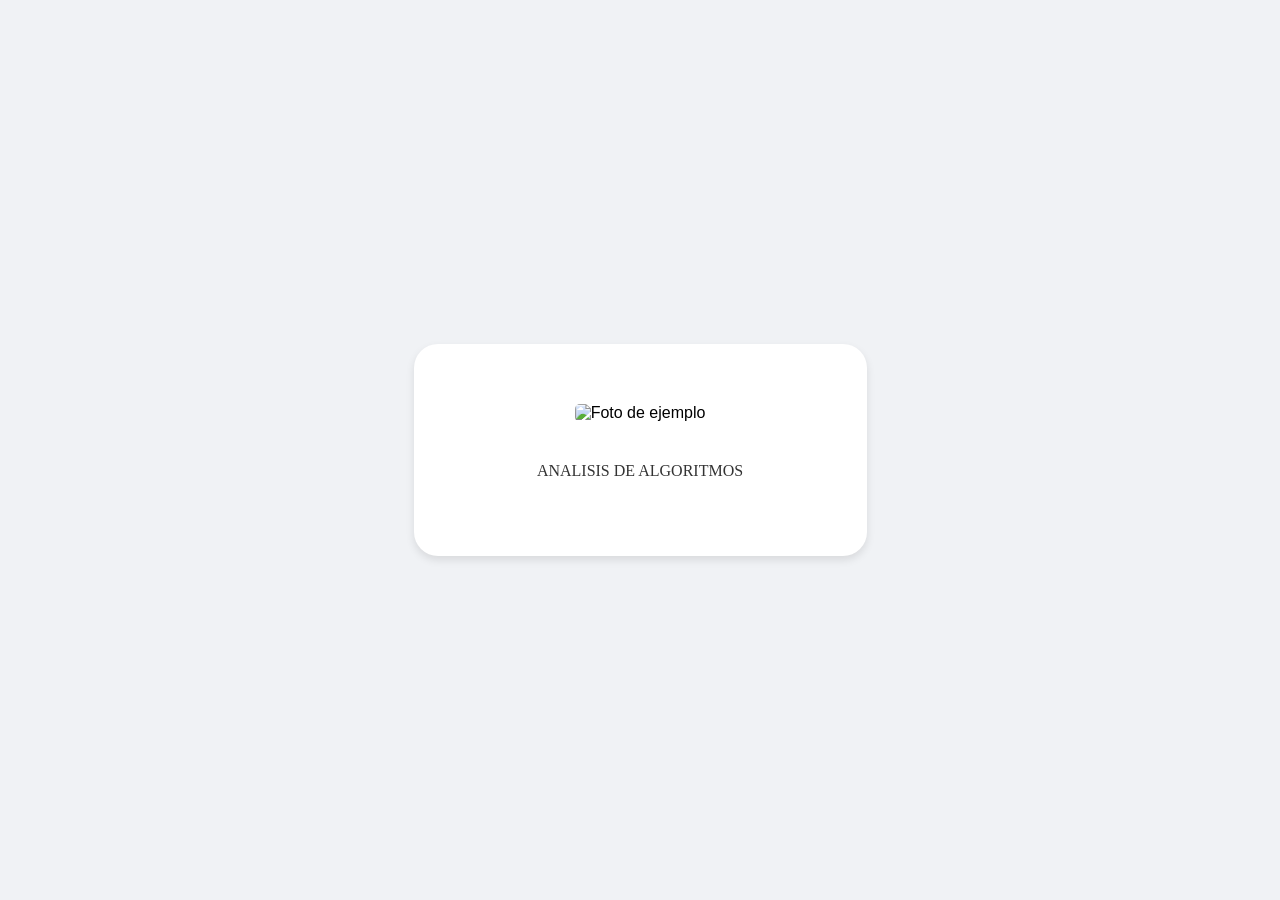
==== index.html @ c54a4212 "Hola algoritmos" ====
<!DOCTYPE html>
<html lang="es">
<head>
    <meta charset="UTF-8">
    <meta name="viewport" content="width=device-width, initial-scale=1.0">
    <title>HolaMundo</title>
    <link rel="stylesheet" href="index.css">
    </head>
<body>
    <div class="tarjeta">
        <img
            id="miFoto"
            class="imagen-clickeable"
            src="https://lpz.ucb.edu.bo/wp-content/uploads/2024/05/UCB-Ereccion-Canonica_Escudo-01.png"
            alt="Foto de ejemplo"
        >
        <p class="texto-descripcion">ANALISIS DE ALGORITMOS</p>
    </div>
<script src="index.js"></script>
</body>
</html>
---- index.css ----
body {
            font-family: Arial, sans-serif;
            display: flex;
            justify-content: center;
            align-items: center;
            height: 100vh;
            background-color: #f0f2f5;
            margin: 0;
        }
        .tarjeta {
            background-color: white;
            border-radius: 24px;
            box-shadow: 0 4px 8px rgba(0,0,0,0.1);
            padding: 60px;
            text-align: center;
            width: 333px;
        }
        .imagen-clickeable {
            width: 100%;
            border-radius: 5px;
            cursor: pointer;
            transition: transform 0.2s;
        }
        .imagen-clickeable:hover {
            transform: scale(1.03);
        }
        .texto-descripcion {
            margin-top: 40px;
            color: #333;
            font-size: 16px;
            font-family:Cambria, Cochin, Georgia, Times, 'Times New Roman', serif;
        }
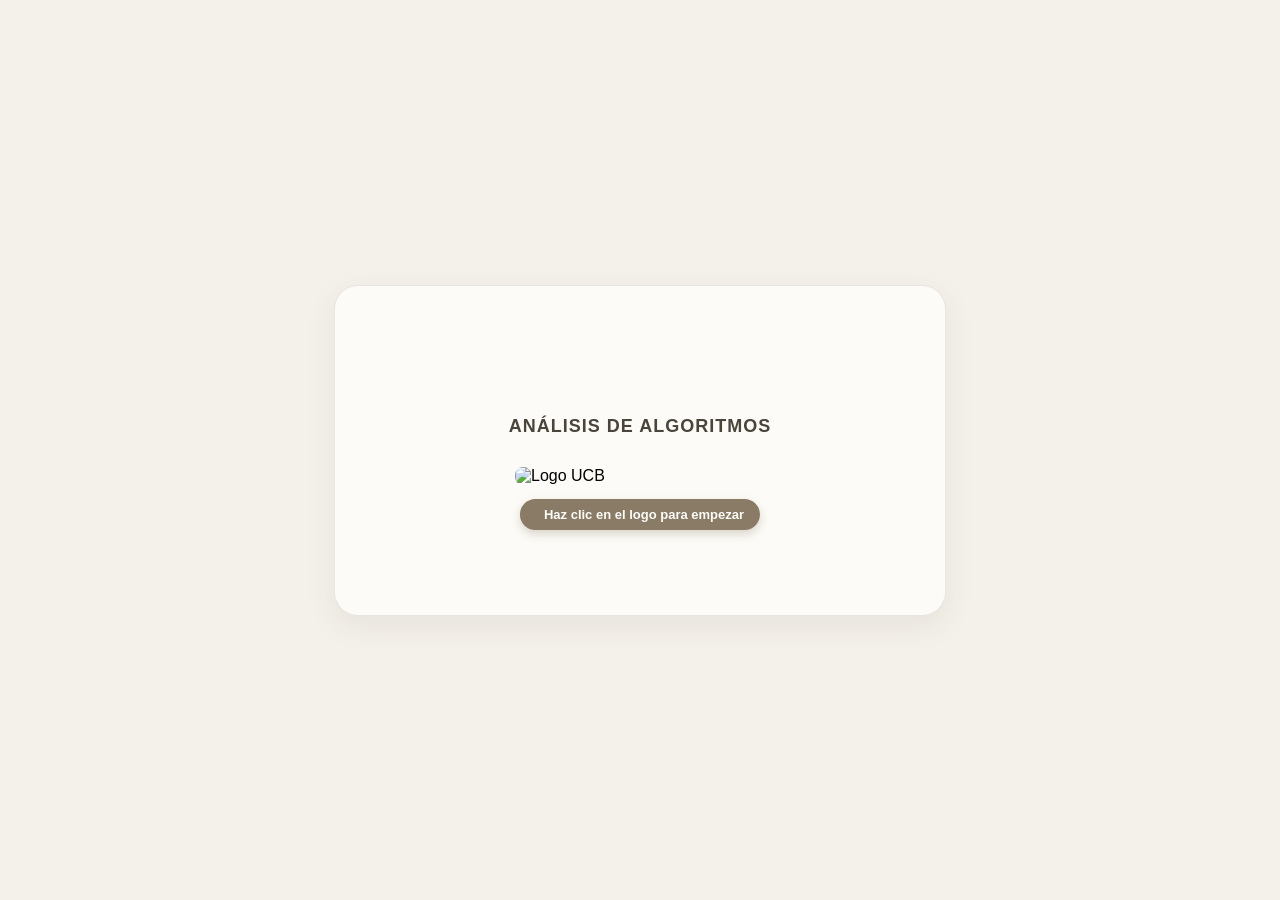
==== commit 67592e55: "actualizacion con las recomendaciones" ====
--- a/index.html
+++ b/index.html
@@ -3,19 +3,28 @@
 <head>
     <meta charset="UTF-8">
     <meta name="viewport" content="width=device-width, initial-scale=1.0">
-    <title>HolaMundo</title>
+    <title>Análisis de Algoritmos</title>
     <link rel="stylesheet" href="index.css">
-    </head>
+</head>
 <body>
+
     <div class="tarjeta">
-        <img
-            id="miFoto"
-            class="imagen-clickeable"
-            src="https://lpz.ucb.edu.bo/wp-content/uploads/2024/05/UCB-Ereccion-Canonica_Escudo-01.png"
-            alt="Foto de ejemplo"
-        >
-        <p class="texto-descripcion">ANALISIS DE ALGORITMOS</p>
+        <p class="texto-descripcion">ANÁLISIS DE ALGORITMOS</p>
+        
+        <div class="contenedor-imagen">
+            <img
+                id="miFoto"
+                class="imagen-clickeable"
+                src="https://lpz.ucb.edu.bo/wp-content/uploads/2024/05/UCB-Ereccion-Canonica_Escudo-01.png"
+                alt="Logo UCB"
+            >
+            <div class="etiqueta-ayuda">
+                <span class="punto-pulso"></span>
+                Haz clic en el logo para empezar
+            </div>
+        </div>
     </div>
-<script src="index.js"></script>
+    
+    <script src="index.js"></script>
 </body>
 </html>
--- a/index.css
+++ b/index.css
@@ -1,33 +1,89 @@
-        body {
-            font-family: Arial, sans-serif;
-            display: flex;
-            justify-content: center;
-            align-items: center;
-            height: 100vh;
-            background-color: #f0f2f5;
-            margin: 0;
-        }
-        .tarjeta {
-            background-color: white;
-            border-radius: 24px;
-            box-shadow: 0 4px 8px rgba(0,0,0,0.1);
-            padding: 60px;
-            text-align: center;
-            width: 333px;
-        }
-        .imagen-clickeable {
-            width: 100%;
-            border-radius: 5px;
-            cursor: pointer;
-            transition: transform 0.2s;
-        }
-        .imagen-clickeable:hover {
-            transform: scale(1.03);
-        }
-        .texto-descripcion {
-            margin-top: 40px;
-            color: #333;
-            font-size: 16px;
-            font-family:Cambria, Cochin, Georgia, Times, 'Times New Roman', serif;
-        }
-    +body {
+    font-family: 'Segoe UI', Tahoma, Geneva, Verdana, sans-serif;
+    display: flex;
+    justify-content: center;
+    align-items: center;
+    height: 100vh;
+    background-color: #F4F1EA; /* Fondo crema cálido, no cansa la vista */
+    margin: 0;
+}
+
+.tarjeta {
+    background-color: #FCFBF7; /* Blanco hueso */
+    border-radius: 24px;
+    box-shadow: 0 10px 30px rgba(74, 68, 59, 0.08); /* Sombra suave y cálida */
+    border: 1px solid #EAE6DF;
+    padding: 130px; 
+    width: 90%;
+    max-width: 350px; /* Límite estricto para que la tarjeta no crezca de más */
+    display: flex;
+    flex-direction: column;
+    align-items: center; 
+    justify-content: center;
+    transition: transform 0.3s ease;
+}
+
+.tarjeta:hover {
+    transform: translateY(-5px); 
+}
+
+.texto-descripcion {
+    margin: 0 0 30px 0; 
+    color: #4A443B; /* Marrón café oscuro, súper legible */
+    font-size: 18px;
+    font-weight: bold;
+    letter-spacing: 1px;
+    text-align: center;
+}
+
+.contenedor-imagen {
+    position: relative;
+    display: flex;
+    justify-content: center;
+    width: 100%;
+}
+
+.imagen-clickeable {
+    width: 80%; 
+    max-width: 250px; /* ESTO ARREGLA EL PROBLEMA DEL LOGO GIGANTE */
+    height: auto;
+    border-radius: 8px;
+    cursor: pointer;
+    transition: transform 0.3s ease, filter 0.3s ease;
+}
+
+.contenedor-imagen:hover .imagen-clickeable {
+    transform: scale(1.05);
+    filter: drop-shadow(0 8px 15px rgba(74, 68, 59, 0.15));
+}
+
+/* La etiqueta flotante en tono arcilla/tierra */
+.etiqueta-ayuda {
+    position: absolute;
+    bottom: -45px; 
+    left: 50%;
+    transform: translateX(-50%);
+    background-color: #8A7B66; /* Marrón tierra elegante */
+    color: #FCFBF7; /* Letras claras */
+    padding: 8px 16px;
+    border-radius: 20px;
+    font-size: 13px;
+    font-weight: bold;
+    display: flex;
+    align-items: center;
+    gap: 8px;
+    box-shadow: 0 4px 10px rgba(138, 123, 102, 0.3);
+    pointer-events: none; /* Deja que el clic pase al logo */
+    white-space: nowrap; 
+    animation: flotar 3s ease-in-out infinite;
+}
+
+
+
+/* Animaciones */
+@keyframes flotar {
+    0% { transform: translate(-50%, 0); }
+    50% { transform: translate(-50%, -5px); } 
+    100% { transform: translate(-50%, 0); }
+}
+
